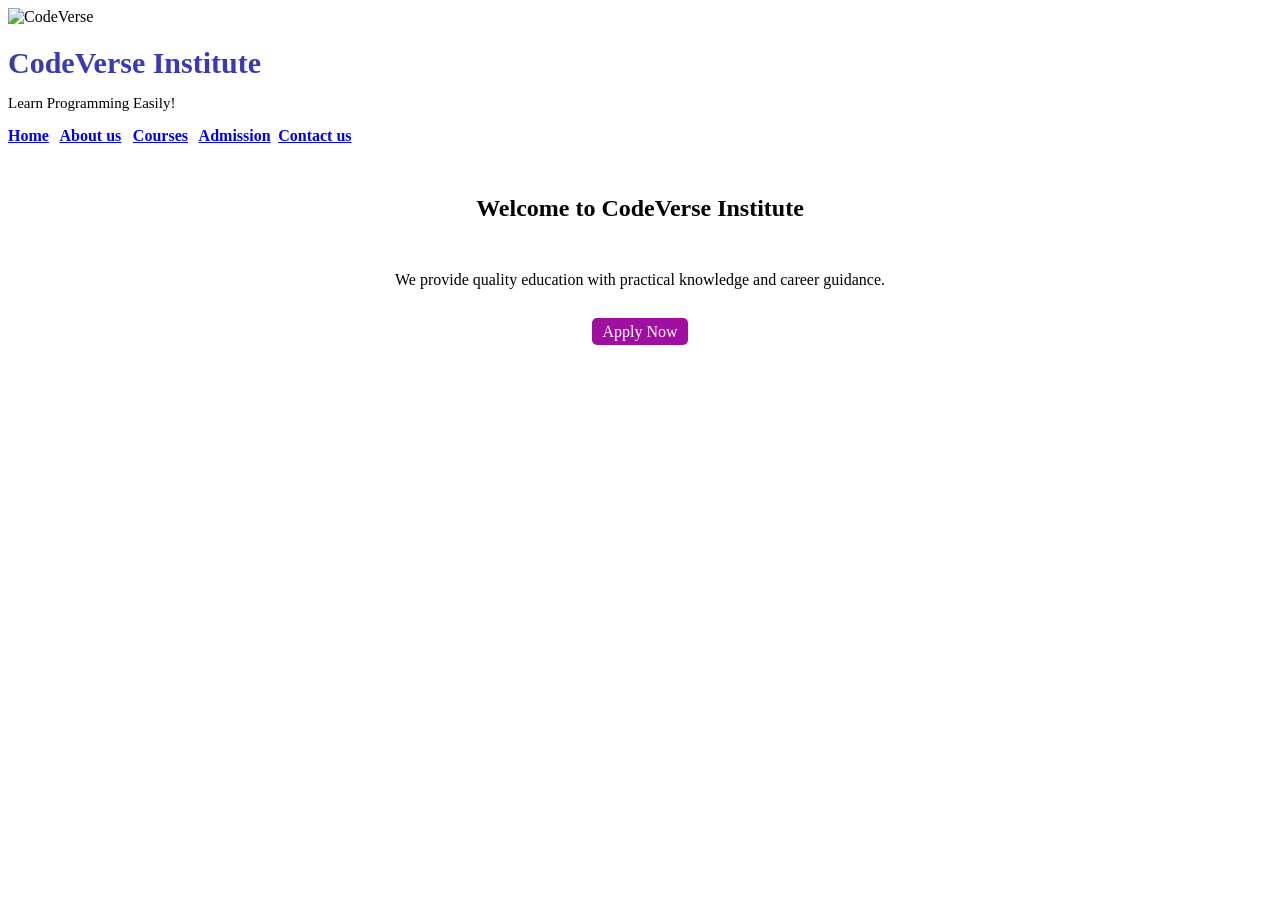
==== index.html @ e5be3c40 "Add files via upload" ====
<!DOCTYPE html>
<html lang="en">
<head>
    <meta charset="UTF-8">
    <meta name="viewport" content="width=device-width, initial-scale=1.0">
    <title>CodeVerse Institute</title>
    <link rel="stylesheet" href="Style.css">
    
</head>
<body>
    
    <header>
        <div class="logo">
        <img src="image/codeverse.png" alt="CodeVerse" height="120" >
        <h1>CodeVerse Institute</h1>
        <p>Learn Programming Easily!</p>
        </div>
        <nav>
            
                 <a href="index.html">Home</a> |
                 <a href="#about">About us</a> |
                 <a href="course.html"> Courses</a> |
                 <a href="admissionform.html">Admission</a>|
                 <a href="contactus.html"> Contact us</a> |
            
        </nav> 
    </header>

    <section>
        <h2>Welcome to CodeVerse Institute</h2><br>
        <p>We provide quality education with practical knowledge and career guidance.</p><br>
        <a href="apply.html">Apply Now</a>
    </section>

    <!--About section
   <hr>
    <section id="about">
        <h2>About us</h2>
        <p>Welcome to our IT Training Institute, where we provide industry-oriented courses designed to build strong technical skills. We offer practical training in programming, web development, database management, and other modern technologies. Our goal is to prepare students for real-world projects and successful IT careers through expert guidance and hands-on learning.</p>
    </section>-->
    

    <!--Course section
    <hr>
    <section id="course">
        <h2> Our Courses</h2>
        <a href="course.html">Our Courses</a>
        
    </section>-->

    <!--Addmission section
    <hr>
    <section id="admission">
        <h2>Admission Open</h2>
        <p>Enroll now to start your programming journey with us.</p>
        <a href="admissionform.html">Admission Form</a>
    </section> -->

    <!--footer section-->
    <footer>

    </footer>
    

  
</body>
</html>
---- Style.css ----
image{
    margin-bottom: 10px;
}

h1{
    color:rgb(58, 58, 179) ;
    font-size: 30px;
    margin-bottom: 10px;
}
header p{
    font-size: 15px;
    margin bottom: 10px;
}
nav{
    font-size: ;
    color: white;
    font-weight: bold;
    margin-bottom:10px ;
}
nav a:hover{
    color:black;
}
section{
    padding: 20px;
    text-align: center;
}
h2{
    color:black;
    margin-bottom: 15px;
}
section a{
    background-color: rgb(160, 16, 160);
    margin-top: 10px;
    color: white;
    padding: 5px 10px;
    text-decoration: none;
    border-radius: 5px;
}
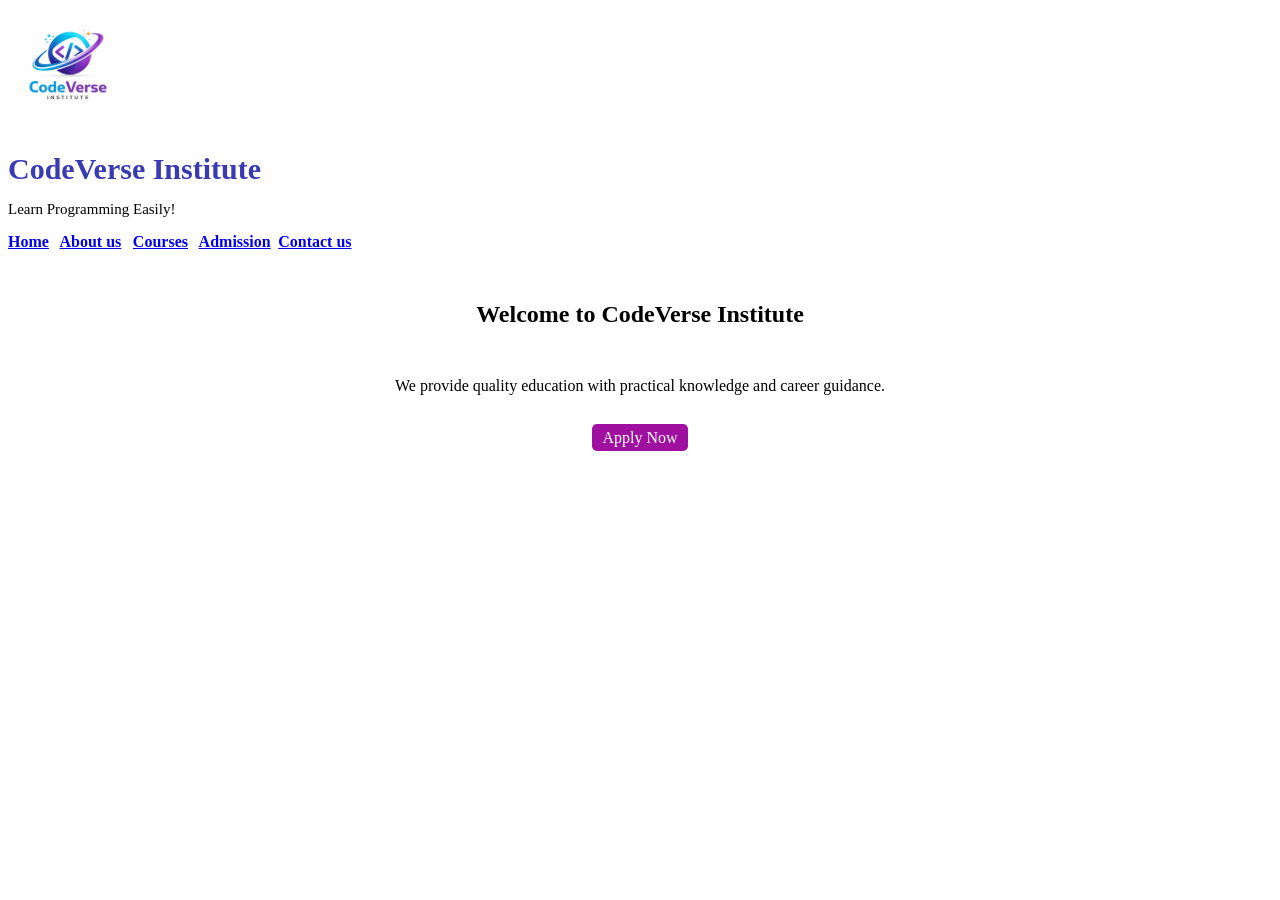
==== commit e192aabd: "Fix HTML formatting and update stylesheet link" ====
--- a/index.html
+++ b/index.html
@@ -4,7 +4,7 @@
     <meta charset="UTF-8">
     <meta name="viewport" content="width=device-width, initial-scale=1.0">
     <title>CodeVerse Institute</title>
-    <link rel="stylesheet" href="Style.css">
+    <link rel="stylesheet" href="style.css">
     
 </head>
 <body>
@@ -64,4 +64,5 @@
 
   
 </body>
-</html>+
+</html>
--- a/style.css
+++ b/style.css
@@ -0,0 +1,39 @@
+
+image{
+    margin-bottom: 10px;
+}
+
+h1{
+    color:rgb(58, 58, 179) ;
+    font-size: 30px;
+    margin-bottom: 10px;
+}
+header p{
+    font-size: 15px;
+    margin bottom: 10px;
+}
+nav{
+    font-size: ;
+    color: white;
+    font-weight: bold;
+    margin-bottom:10px ;
+}
+nav a:hover{
+    color:black;
+}
+section{
+    padding: 20px;
+    text-align: center;
+}
+h2{
+    color:black;
+    margin-bottom: 15px;
+}
+section a{
+    background-color: rgb(160, 16, 160);
+    margin-top: 10px;
+    color: white;
+    padding: 5px 10px;
+    text-decoration: none;
+    border-radius: 5px;
+}
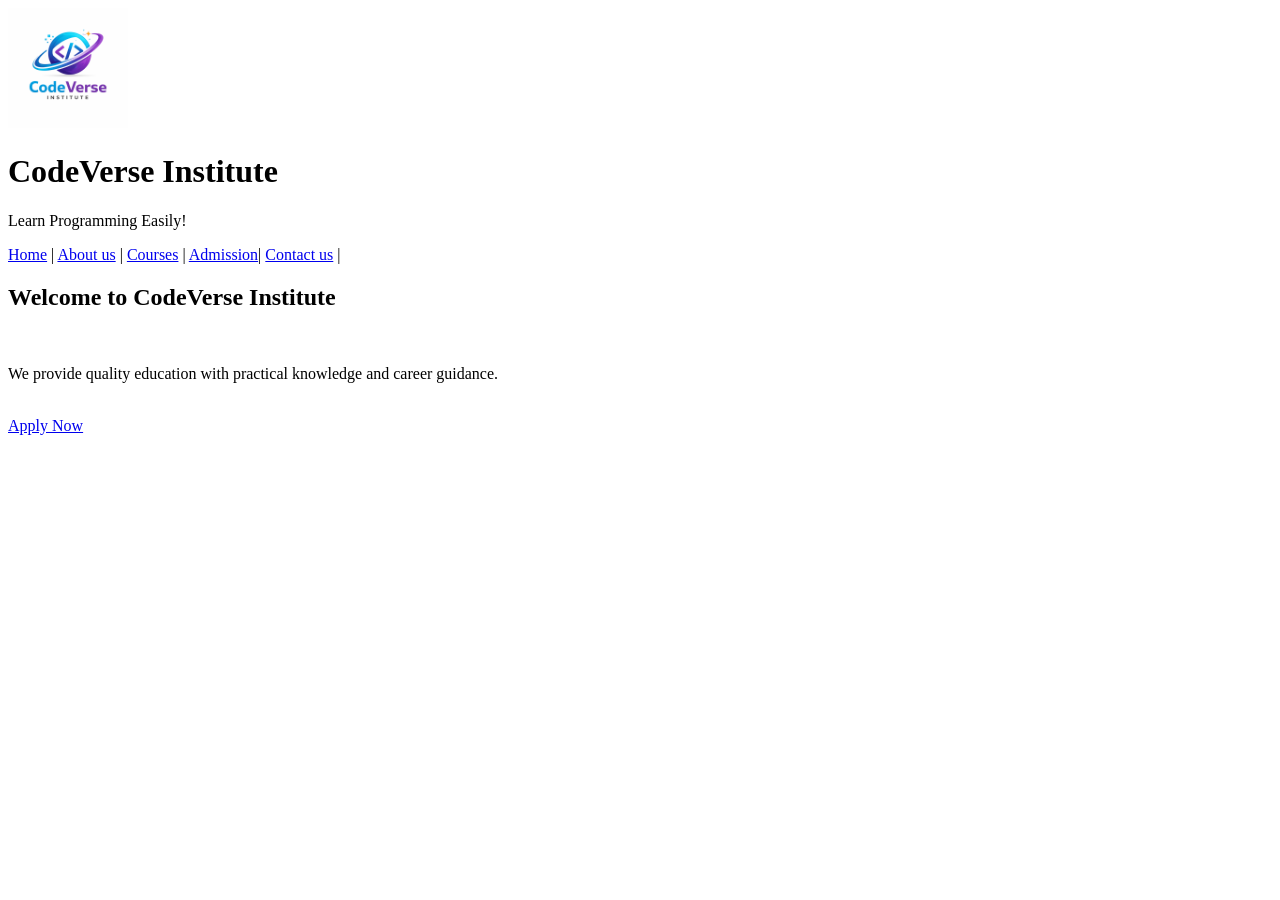
==== commit efb91abb: "Fix HTML formatting and update stylesheet path" ====
--- a/index.html
+++ b/index.html
@@ -4,7 +4,7 @@
     <meta charset="UTF-8">
     <meta name="viewport" content="width=device-width, initial-scale=1.0">
     <title>CodeVerse Institute</title>
-    <link rel="stylesheet" href="style.css">
+    <link rel="stylesheet" href="/codeverse-institute-website/style.css">
     
 </head>
 <body>
@@ -66,3 +66,4 @@
 </body>
 
 </html>
+
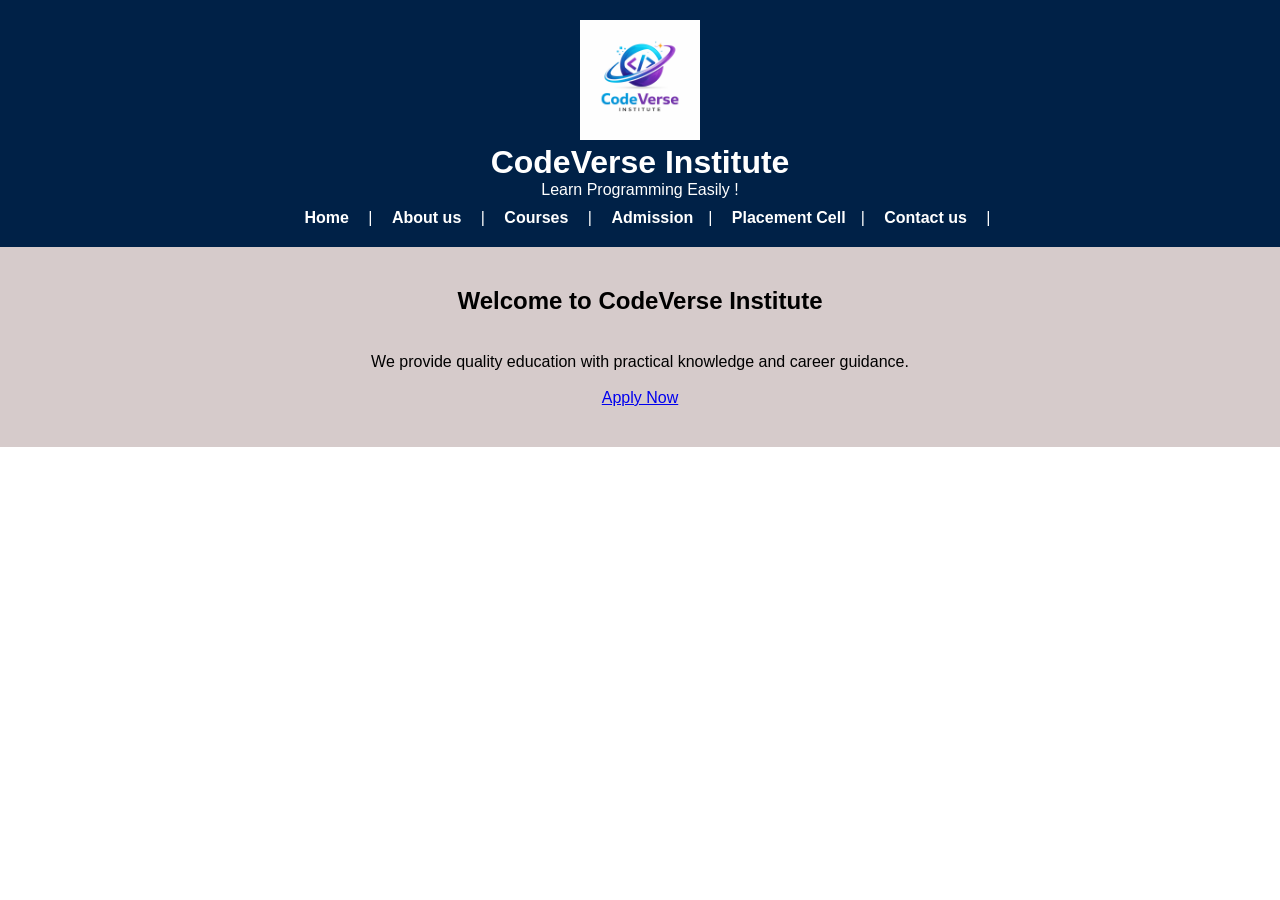
==== commit 57404041: "Add files via upload" ====
--- a/index.html
+++ b/index.html
@@ -4,7 +4,7 @@
     <meta charset="UTF-8">
     <meta name="viewport" content="width=device-width, initial-scale=1.0">
     <title>CodeVerse Institute</title>
-    <link rel="stylesheet" href="/codeverse-institute-website/style.css">
+    <link rel="stylesheet" href="style.css">
     
 </head>
 <body>
@@ -13,14 +13,15 @@
         <div class="logo">
         <img src="image/codeverse.png" alt="CodeVerse" height="120" >
         <h1>CodeVerse Institute</h1>
-        <p>Learn Programming Easily!</p>
+        <p>Learn Programming Easily !</p>
         </div>
         <nav>
             
                  <a href="index.html">Home</a> |
-                 <a href="#about">About us</a> |
+                 <a href="about.html">About us</a> |
                  <a href="course.html"> Courses</a> |
                  <a href="admissionform.html">Admission</a>|
+                 <a href="placement.html">Placement Cell</a>|
                  <a href="contactus.html"> Contact us</a> |
             
         </nav> 
@@ -29,7 +30,7 @@
     <section>
         <h2>Welcome to CodeVerse Institute</h2><br>
         <p>We provide quality education with practical knowledge and career guidance.</p><br>
-        <a href="apply.html">Apply Now</a>
+        <a href="admissionform.html">Apply Now</a>
     </section>
 
     <!--About section
@@ -64,6 +65,4 @@
 
   
 </body>
-
-</html>
-
+</html>
--- a/style.css
+++ b/style.css
@@ -0,0 +1,38 @@
+*{
+    margin: 0;
+    padding: 0;
+    box-sizing: border-box;
+    font-family: Arial, sans-serif;
+}
+
+header{
+    background-color: #002147;
+    color: white;
+    padding: 20px;
+    text-align: center;
+}
+
+nav{
+    margin-top: 10px;
+}
+
+nav a{
+    color: white;
+    text-decoration: none;
+    margin: 0 15px;
+    font-weight: bold;
+}
+
+nav a:hover{
+    color: #f1c40f;
+}
+
+section{
+    padding: 40px;
+    text-align: center;
+    background-color:rgb(214, 203, 203);
+}
+
+h2{
+    margin-bottom: 20px;
+}
